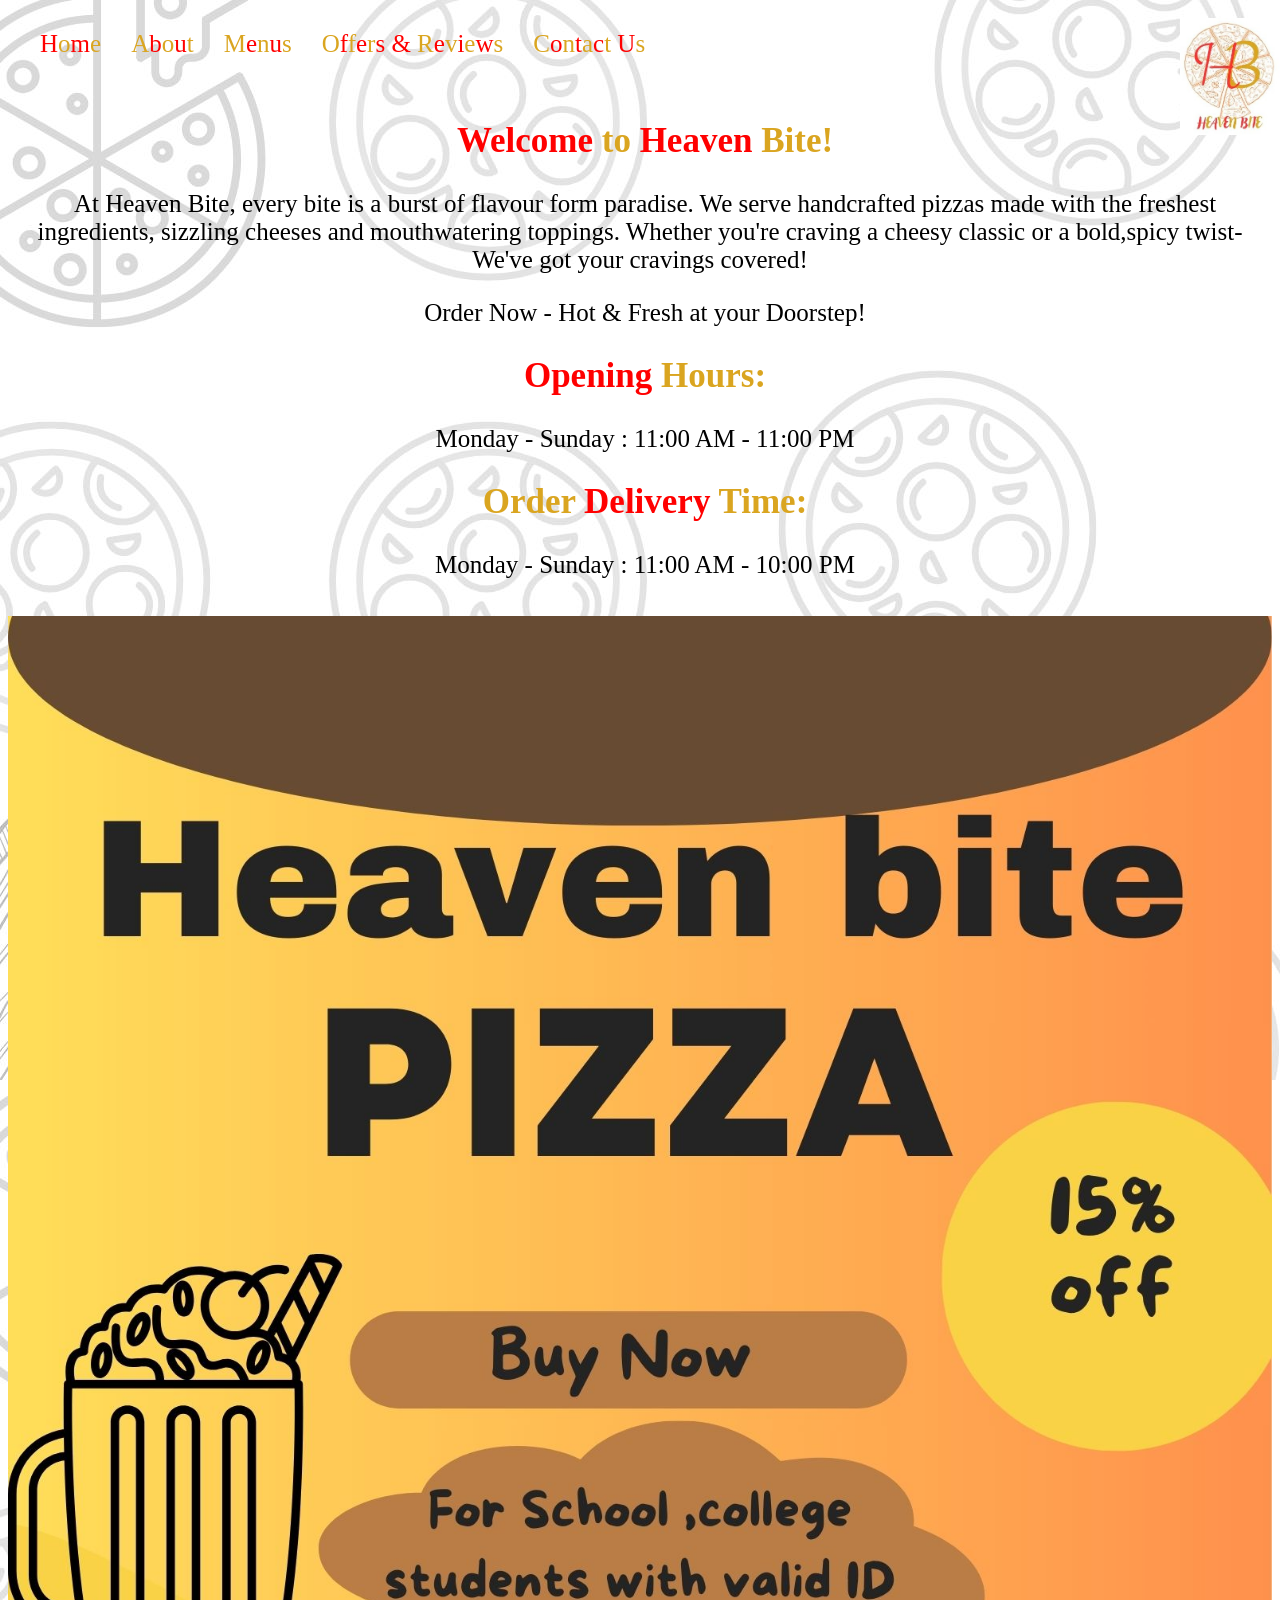
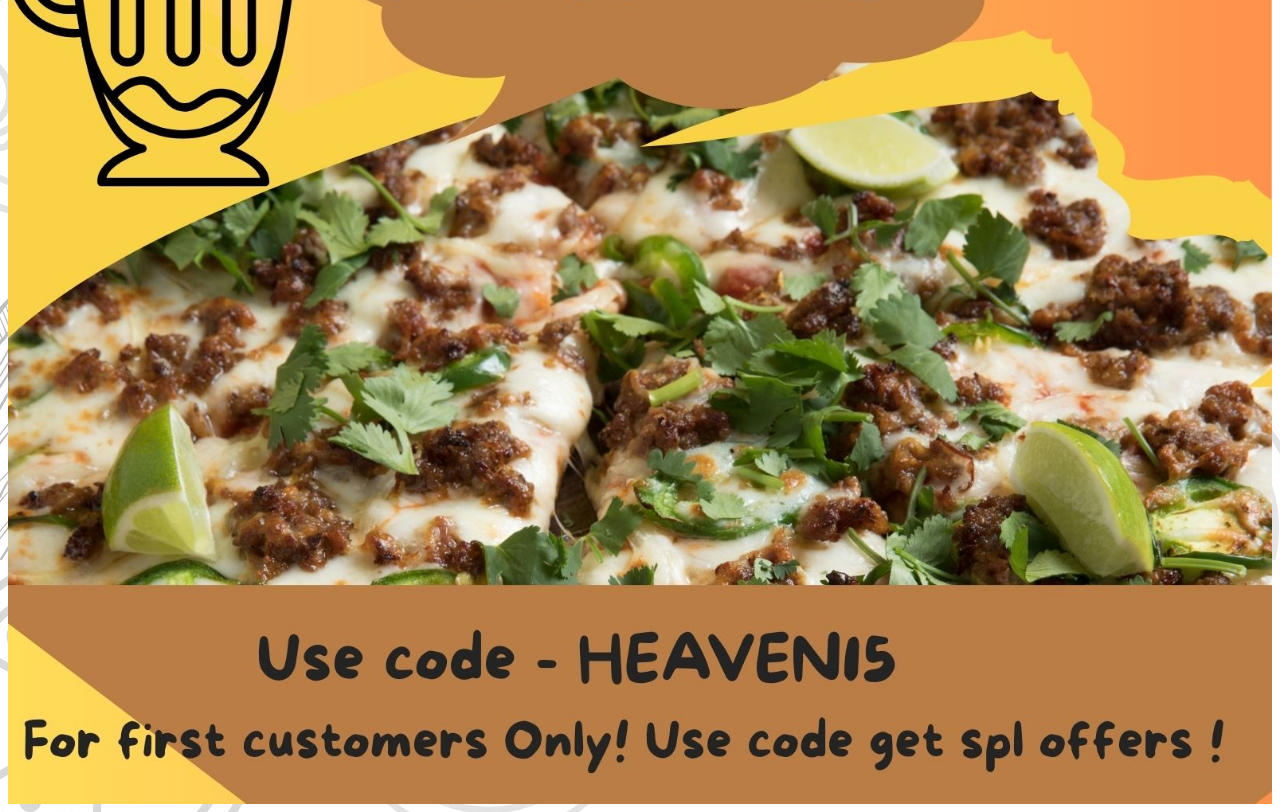
==== index.html @ dfee24f2 "initial commit" ====
<!DOCTYPE html>
<html lang="en">
<head>
    <meta charset="UTF-8">
    <meta name="viewport" content="width=device-width, initial-scale=1.0">
    <link rel="stylesheet" href="style.css">
    <link rel="stylesheet" href="https://cdnjs.cloudflare.com/ajax/libs/font-awesome/4.7.0/css/font-awesome.min.css">
    <title>Heaven Bite pizza - Homepage</title>
    <style>
     body{
        background-image: url(images/background\ design.jpg);
        }
    </style>
</head>
<body>
    
    <section class="header-section">
        <a href="index.html">
        <span>H</span>o<span>m</span>e</a>
        <a href="About.html">A<span>b</span>o<span>u</span>t</a>
        <a href="menus.html">M<span>e</span>n<span>u</span>s <span></a>
        <a href="Offers&reviews.html"></span>O<span>f</span>f<span>e</span>r<span>s</span><span> & </span> R<span>e</span>v<span>i</span>e<span>w</span>s</a>
        <a href="contact.html">C<span>o</span>n<span>t</span>a<span>c</span>t <span>U</span>s</a>
    </section>
     <section class="logo">
      <img src="images/h logo.jpg">
   </section>
    <section class="home-page">
        <h2>   <span> Welcome </span> to  <span> Heaven </span> Bite! </h2>
        <p> At Heaven Bite, every bite is a burst of flavour form paradise. We serve handcrafted pizzas made with the freshest ingredients, sizzling cheeses and mouthwatering toppings. Whether you're craving a cheesy classic or a bold,spicy twist- We've got your cravings covered! </p>
        <p> Order Now - Hot & Fresh at your Doorstep!</p>
        <h2> <span> Opening </span> Hours:</h2>
        <p> Monday - Sunday : 11:00 AM - 11:00 PM</p>
        <h2> Order <span> Delivery </span> Time:</h2>
        <p> Monday - Sunday : 11:00 AM - 10:00 PM</p>
    </section>
    <img src="images/Heaven bite poster.jpg" title="offer">
 </body>
</html>
---- style.css ----
body{
    display: flex;
    flex-direction: column;
    gap: 12px;
    background-color: #ECF0F1;
    text-indent: 10px;
    font-family: 'Times New Roman', Times, serif;
    
}   
.header-section{
    padding: 22px;
    display: flex;
    flex-direction: row;
    gap: 20px;
    font-family:'Times New Roman';
}

.home-page h2{
  color: goldenrod;
}
.home-page>h2>span{
  color: red;
}
.home-page p, 
.header-section a {
    color: black;
    font-family: 'Times New Roman', Times, serif;
 /* border: 2px solid black; */    
}

.header-section>a{
    text-decoration: none;
    color:goldenrod;
    font-family: 'Times New Roman', Times, serif;
    font-size: 25px;
}
.header-section>a>span{
  color: red;
}
.header-section>:hover{
    
    
    border-bottom:3px solid  red;
}
.logo {
    position: absolute;   /* place it freely */
    top: 10;               /* stick to top */
    right: 0;            /* stick to right */
    width: 100px;          /* control size */
    height: auto;         /* keep aspect ratio */
    margin: 10px;         /* add breathing space */
}
.logo img {
    width: 100%;          /* make image fill container */
    height: auto;         /* keep proportions */
    object-fit: contain;  /* prevent stretching */
}


.home-page>h2{
    font-size: 35px;
    text-align: center;
}
.home-page>p{
    font-size: 25px;
    text-align: center;
    color:black;
}
.about-page>h1{
    color:black;
    font-size: 30px;
    text-align: center;
}
.about-page>p{
    font-size: 25px;
    text-align: center;
    color: black;
}
.about-page>h2{
    font-size: 35px;
    text-align: center;
    color:goldenrod;
}
.about-page>h2>span{
  color: red;
}
.about-page>li>ul{
    font-size: 25px;
    color:black;

}
.menu-section>h2{
  font-size: 35px;
  color:goldenrod;
  text-align: center;
}
.menu-section>h2>span{
  color: red;
}
.menu-section>div>ul{
  font-size: 18px;
  color:goldenrod;
  text-align: center;
  width: 200px;                  
  border: 2px solid #ff6347; 
  border-radius: 20px;       
  overflow: hidden;          
  text-align: center; 
  padding: 5px;       
  margin: 10px;              
  box-shadow: 0 4px 8px rgba(0,0,0,0.2); 
  transition: transform 0.3s ease;
}
.menu-section>div>ul:hover{
   transform: scale(1.05); 
}
.menu-section>div>ul>span{
  color: red;
  text-align: center;
}
.menu-section>div>img{
  width: 180px;
  height:180px;
  box-shadow: 5px;
  margin: 50px;
  float : left;             /* float items side by side */
  margin-right: 8px;
  width: 80;               /* image fills box width */
  height: 150px;             /* fixed height */
  object-fit: cover; 

}
.menu-section>div>img:hover{
 transform: scale(1.05); 
  cursor: pointer;
}
.Snacks>h2{
  font-size: 35px;
  color: goldenrod;
  text-align: center;
}
.Snacks>h2>span{
  color: red;
}
.Snacks>div>ul{
  font-size: 18px;
  color:goldenrod;
  text-align: center;
  width: 200px;                  
  border: 2px solid #ff6347; 
  border-radius: 20px;       
  overflow: hidden;          
  text-align: center; 
  padding: 10px;       
  margin: 10px;              
  box-shadow: 0 4px 8px rgba(0,0,0,0.2); 
  transition: transform 0.3s ease;
}
.Snacks>div>ul>span{
  color: red;
}
.Snacks>div>ul:hover{
   transform: scale(1.05);
}
.Snacks>div>img{
  width: 180px;
  height:180px;
  box-shadow: 5px;
  margin: 80px;
  float : left;             /* float items side by side */
  margin-right: 8px;
  width: 80;               /* image fills box width */
  height: 150px;             /* fixed height */
  object-fit: cover; 
}
.Snacks>div>img:hover{
  transform: scale(1.05); 
  cursor: pointer;
}
.drinks>h2{
  font-size: 35px;
  color: goldenrod;
  text-align: center;
}
.drinks>h2>span{
  color: red;
}
.drinks>div>ul{
  font-size: 18px;
  color:goldenrod;
  text-align: center;
  width: 200px;                  
  border: 2px solid #ff6347; 
  border-radius: 20px;       
  overflow: hidden;          
  text-align: center; 
  padding: 10px;       
  margin: 10px;              
  box-shadow: 0 4px 8px rgba(0,0,0,0.2); 
  transition: transform 0.3s ease;
}
.drinks>div>ul>span{
  color: red;
}
.drinks>div>ul:hover{
   transform: scale(1.05);
}
.drinks>div>img{
  width: 180px;
  height:180px;
  box-shadow: 5px;
  margin: 80px;
  float : left;             /* float items side by side */
  margin-right: 8px;
  width: 80;               /* image fills box width */
  height: 150px;             /* fixed height */
  object-fit: cover; 
}
.drinks>div>img:hover{
  transform: scale(1.05); 
  cursor: pointer;
}
.offers>h2{
  font-size: 35px;
  color: goldenrod;
  text-align: center;
}
.offers>h2>span{
  color: red;
}
.offers>p{
  text-align: center;
  font-size: 25px;
}
.offers>h4{
  color: goldenrod;
  font-size: 25px;
  text-align: center;
}
.offers>h4>span{
  color: red;
}
.menus>a{
  text-decoration: none;
}
.menus > a > button {
  padding: 12px;
  width: 150px;
  display: block;       /* makes the button take full line */
  margin: 0 auto;       /* centers horizontally */
}
.menus>a>button:hover{
 
  color: black;
}

.reviews-section >h2{
  font-size: 35px;
  color:goldenrod;
  text-align: center;
  
}
.reviews-section >h2>span{
  color: red;
}

.reviews-section>p{
  font-size: 25px;
  color:black;
  text-align: center;
  
}
.home-page>img{
   display: flex;
  justify-content: center 10px;      /* centers the row horizontally */
  gap: 20px;                   /* space between posters */
  flex-wrap: wrap;             /* allows wrapping on small screens */
  padding: 20px;
  width: 45%;                  /* medium size */
  max-width: 400px;
  height: auto;
  object-fit: contain;
}
.poster {
  display: flex;
  justify-content: center 10px;      /* centers the row horizontally */
  gap: 20px;                   /* space between posters */
  flex-wrap: wrap;             /* allows wrapping on small screens */
  padding: 20px;
  width: 45%;                  /* medium size */
  max-width: 400px;
  height: auto;
  object-fit: contain;


}



/* Contact Section */
.contact-section {
  background-color: white;
  padding: 60px 20px;
}

.contact-wrapper {
  display: flex;
  flex-wrap: wrap;
  justify-content: space-between;
  max-width: 1200px;
  margin: auto;
  gap: 40px;
}

/* Form Box */
.contact-form {
    max-width: 500px;
    margin: auto;
    padding: 20px;
    font-style: italic;
  }

  .contact-form h2 {
    text-align: center;
    margin-bottom: 20px;
    color: goldenrod;
  }
  .contact-form>h2>span{
    color: red;
  }

  .input-group {
    position: relative;
    margin-bottom: 25px;
  }

  .input-group i {
    position: absolute;
    top: 14px;
    left: 10px;
    color: goldenrod;
  }

  .input-group input,
  .input-group textarea {
    width: 100%;
    padding: 12px 12px 12px 35px;
    border: 1px solid goldenrod;
    border-radius: 5px;
    outline: none;
    font-size: 16px;
    background: none;
  }

  .input-group label {
    position: absolute;
    top: 12px;
    left: 35px;
    color: #aaa;
    pointer-events: none;
    transition: 0.2s ease all;
  }

  .input-group input:focus + label,
  .input-group input:not(:placeholder-shown) + label,
  .input-group textarea:focus + label,
  .input-group textarea:not(:placeholder-shown) + label {
    top: -10px;
    left: 30px;
    font-size: 12px;
    color: goldenrod;
    background: white;
    padding: 0 5px;
  }
   .input-group input:focus + label>span,
  .input-group input:not(:placeholder-shown) + label>span,
  .input-group textarea:focus + label,
  .input-group textarea:not(:placeholder-shown) + label>span{
    color: red;
  }

  button {
    width: 100%;
    padding: 12px;
    background-color:red;
    color: white;
    border: none;
    border-radius: 15px;
    font-size: 16px;
    cursor: pointer;
    font-style: italic;
  }
  

  button:hover {
    
    transform: scale(1.1);
  }


/* Map Box */
.map-box {
  flex: 1;
  min-width: 300px;
  background-color: #ffffff;
  padding: 30px;
  border-radius: 10px;
  box-shadow: 0 4px 12px rgba(0, 0, 0, 0.1);
}

.map-box h2 {
  margin-bottom: 10px;
  color: #daa520;
}
.map-box>h2>span{
  color: red;
}

.map-box p {
  margin-bottom: 20px;
  font-size: 16px;
  color: black;
}

.map-box iframe {
  width: 100%;
  height: 300px;
  border: none;
  border-radius: 6px;
}

/* WhatsApp Floating Button */
.whatsapp-btn {
  position: fixed;
  bottom: 20px;
  right: 20px;
  z-index: 1000;
  background-color: #25d366;
  padding: 10px;
  border-radius: 50%;
  box-shadow: 0 4px 12px rgba(0, 0, 0, 0.2);
  transition: transform 0.3s ease;
}

.whatsapp-btn:hover {
  transform: scale(1.1);
}

.whatsapp-btn img {
  width: 48px;
  height: 48px;
}
.service-section>h2{
  font-size: 50px;
  color: whitesmoke;
}
.section>h2{
  font-size: 50px;
  color: whitesmoke;
}
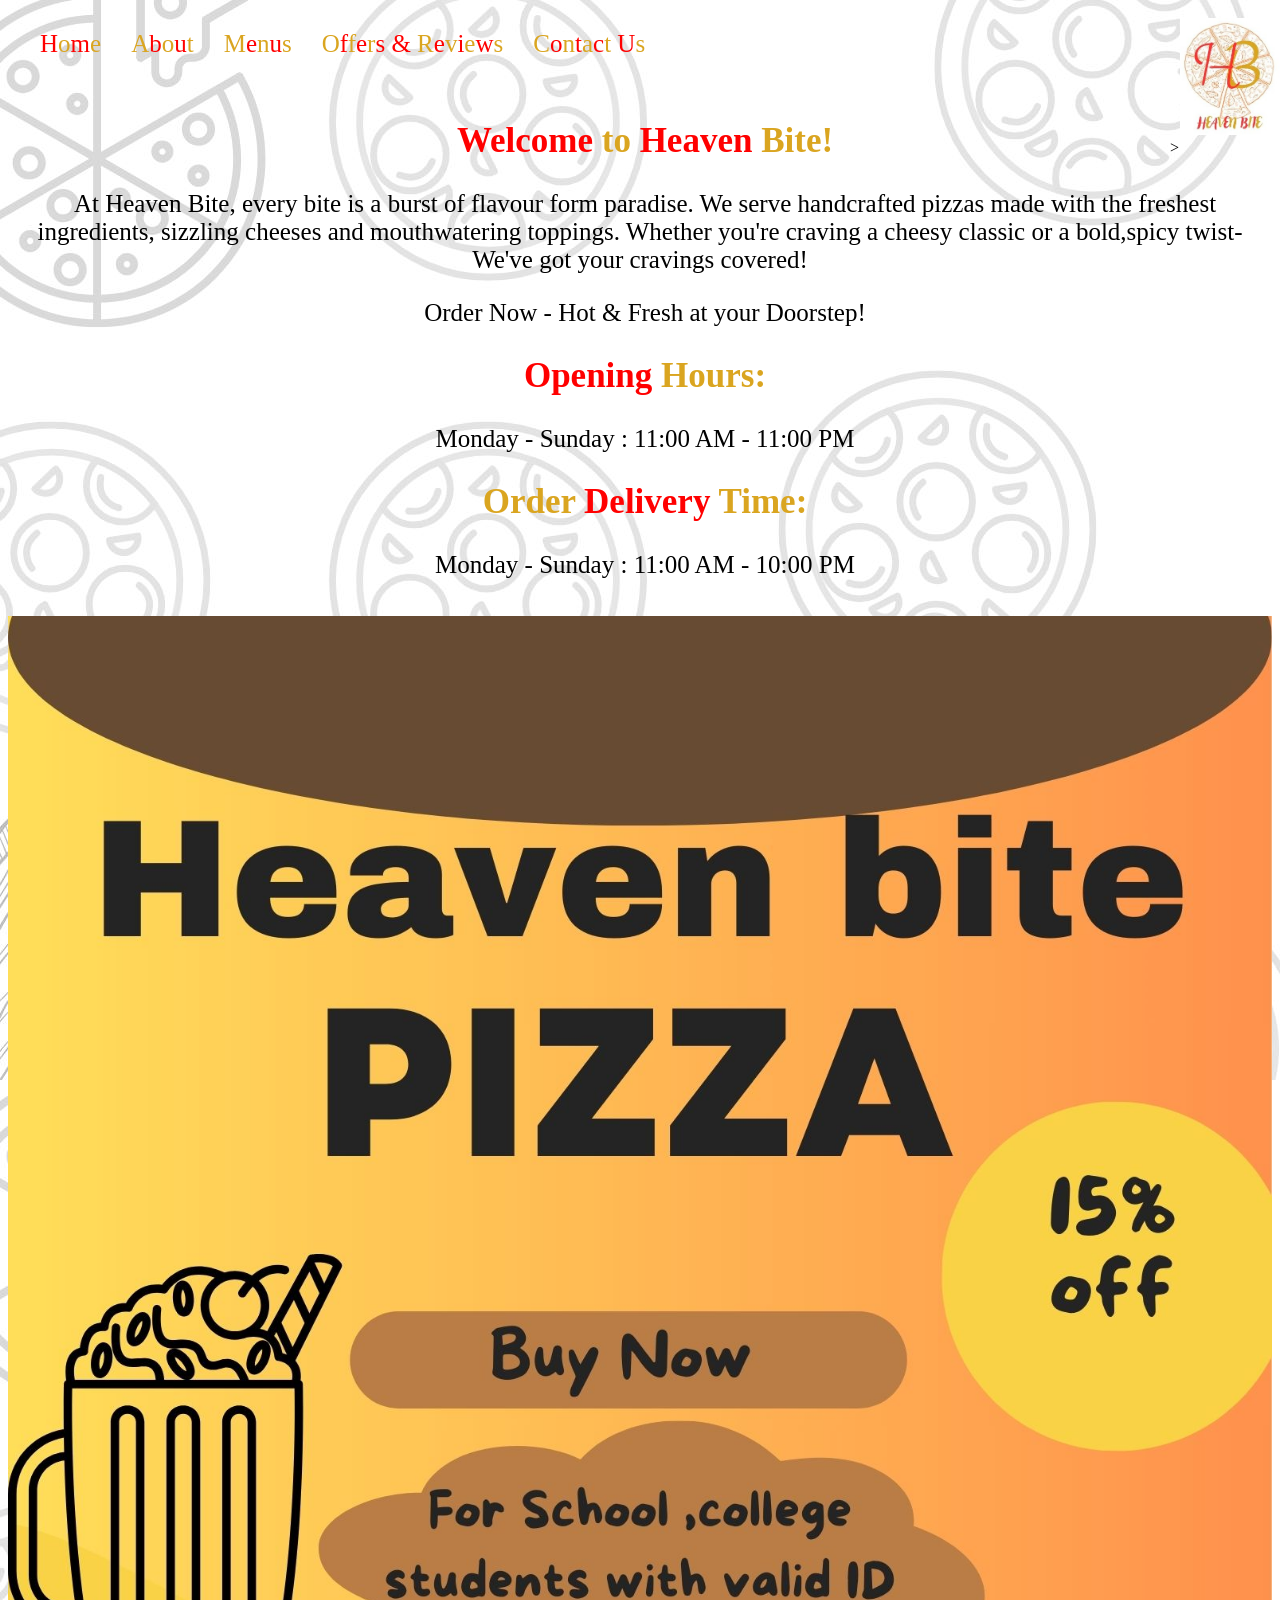
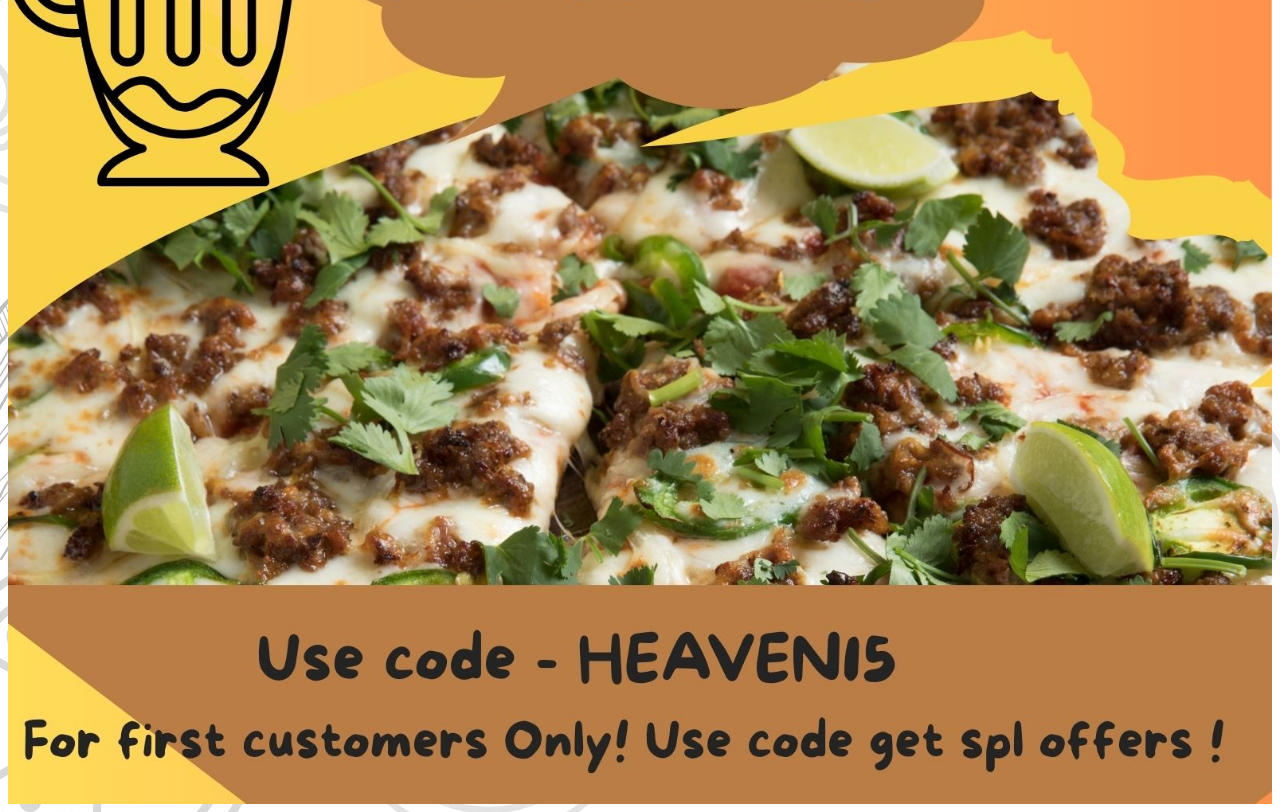
==== commit f634ca12: "Initial commit for Heaven Bite Pizza Shop" ====
--- a/index.html
+++ b/index.html
@@ -8,7 +8,7 @@
     <title>Heaven Bite pizza - Homepage</title>
     <style>
      body{
-        background-image: url(images/background\ design.jpg);
+        background-image: url(assets/images/background\ design.jpg);
         }
     </style>
 </head>
@@ -23,7 +23,8 @@
         <a href="contact.html">C<span>o</span>n<span>t</span>a<span>c</span>t <span>U</span>s</a>
     </section>
      <section class="logo">
-      <img src="images/h logo.jpg">
+      <img src="assets/images/h logo.jpg">
+>
    </section>
     <section class="home-page">
         <h2>   <span> Welcome </span> to  <span> Heaven </span> Bite! </h2>
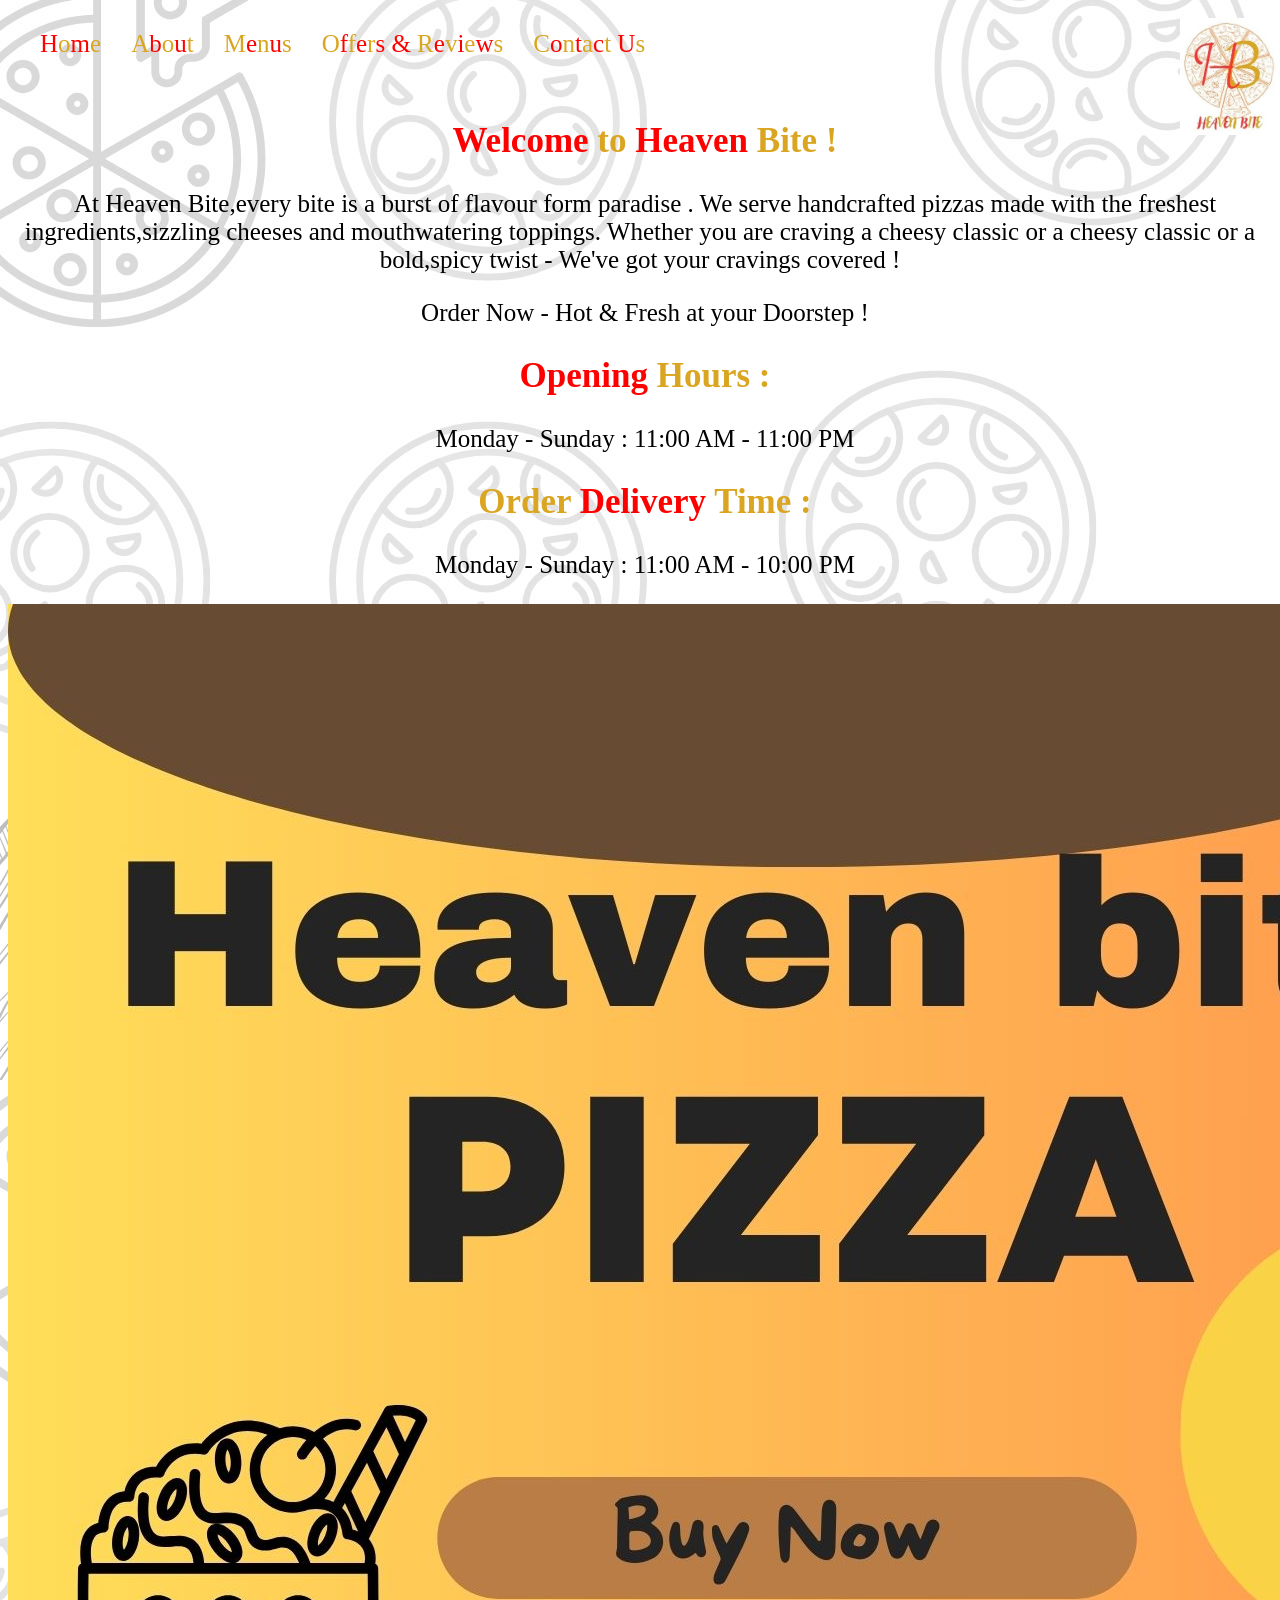
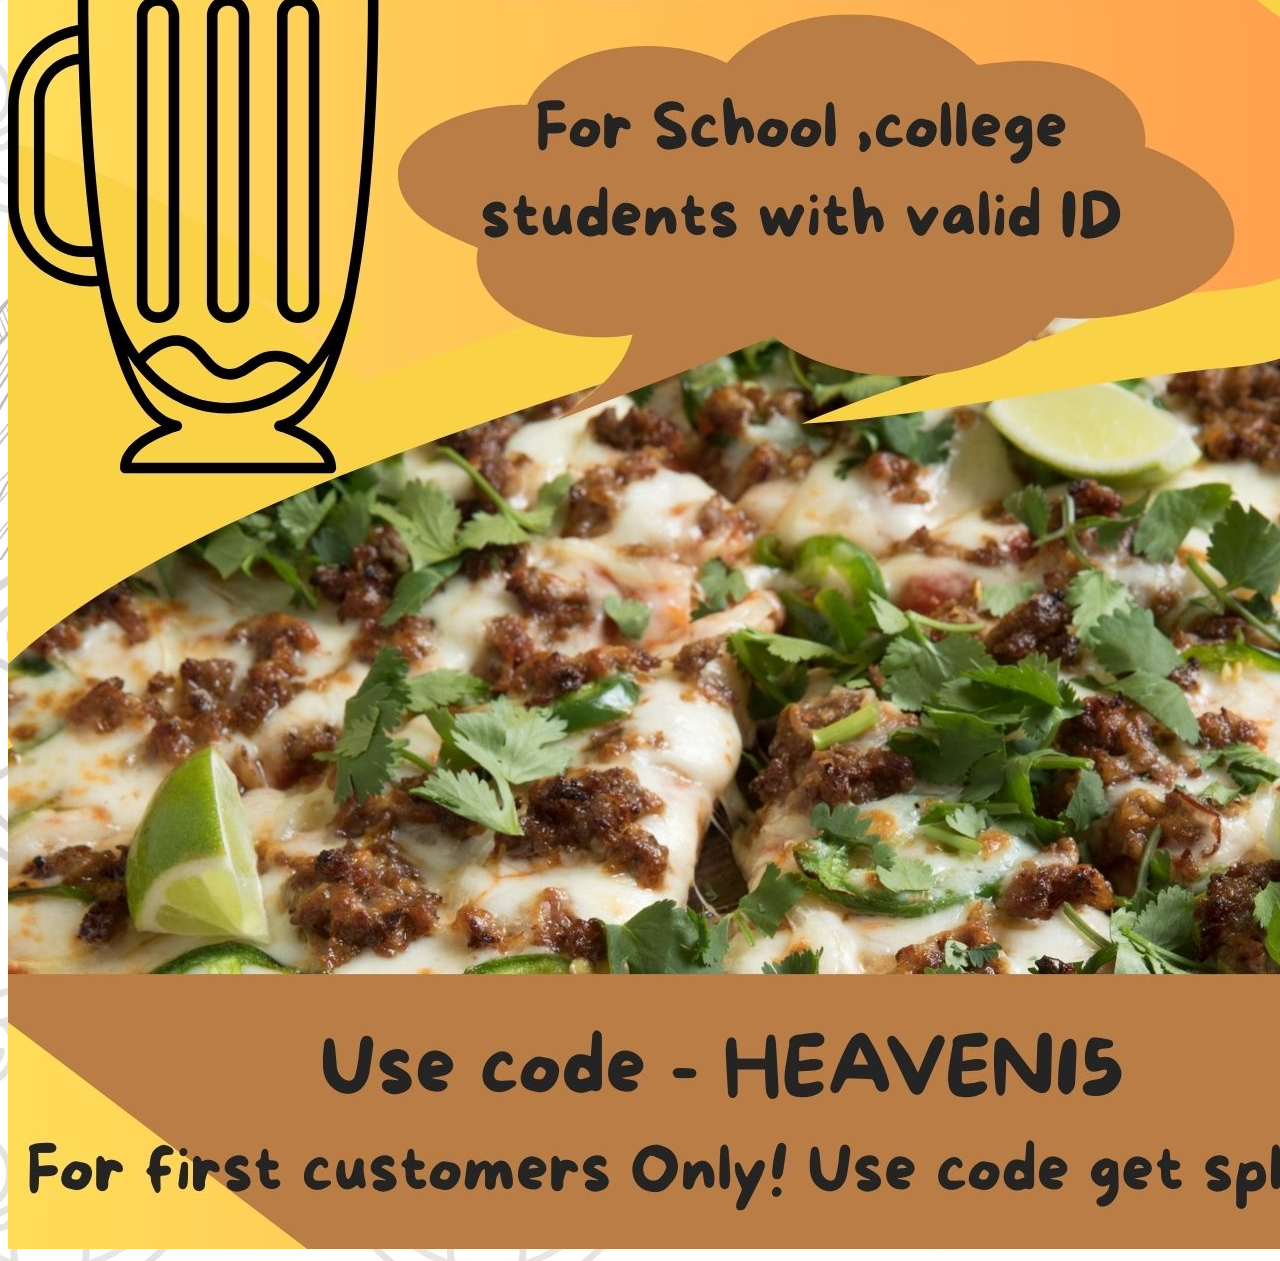
==== commit 04a89b62: "Add files via upload" ====
--- a/index.html
+++ b/index.html
@@ -1,40 +1,37 @@
-<!DOCTYPE html>
-<html lang="en">
-<head>
-    <meta charset="UTF-8">
-    <meta name="viewport" content="width=device-width, initial-scale=1.0">
-    <link rel="stylesheet" href="style.css">
-    <link rel="stylesheet" href="https://cdnjs.cloudflare.com/ajax/libs/font-awesome/4.7.0/css/font-awesome.min.css">
-    <title>Heaven Bite pizza - Homepage</title>
-    <style>
-     body{
-        background-image: url(assets/images/background\ design.jpg);
-        }
-    </style>
-</head>
-<body>
-    
-    <section class="header-section">
-        <a href="index.html">
-        <span>H</span>o<span>m</span>e</a>
-        <a href="About.html">A<span>b</span>o<span>u</span>t</a>
-        <a href="menus.html">M<span>e</span>n<span>u</span>s <span></a>
-        <a href="Offers&reviews.html"></span>O<span>f</span>f<span>e</span>r<span>s</span><span> & </span> R<span>e</span>v<span>i</span>e<span>w</span>s</a>
-        <a href="contact.html">C<span>o</span>n<span>t</span>a<span>c</span>t <span>U</span>s</a>
-    </section>
-     <section class="logo">
-      <img src="assets/images/h logo.jpg">
->
-   </section>
-    <section class="home-page">
-        <h2>   <span> Welcome </span> to  <span> Heaven </span> Bite! </h2>
-        <p> At Heaven Bite, every bite is a burst of flavour form paradise. We serve handcrafted pizzas made with the freshest ingredients, sizzling cheeses and mouthwatering toppings. Whether you're craving a cheesy classic or a bold,spicy twist- We've got your cravings covered! </p>
-        <p> Order Now - Hot & Fresh at your Doorstep!</p>
-        <h2> <span> Opening </span> Hours:</h2>
-        <p> Monday - Sunday : 11:00 AM - 11:00 PM</p>
-        <h2> Order <span> Delivery </span> Time:</h2>
-        <p> Monday - Sunday : 11:00 AM - 10:00 PM</p>
-    </section>
-    <img src="images/Heaven bite poster.jpg" title="offer">
- </body>
-</html>+<!DOCTYPE html>
+<html lang="en">
+<head>
+    <meta charset="UTF-8">
+    <meta name="viewport" content="width=device-width, initial-scale=1.0">
+    <link rel="stylesheet" href="style.css">
+    <link rel="stylesheet" href="https://cdnjs.cloudflare.com/ajax/libs/font-awesome/4.7.0/css/font-awesome.min.css">
+    <title>Heaven Bite pizza -About</title>
+    <style>
+     body{
+        background-image: url(assets/images/background\ design.jpg); 
+        }
+    </style>
+</head>
+<body>
+    
+   <section class="header-section">
+        <a href="index.html">
+        <span>H</span>o<span>m</span>e</a>
+        <a href="About.html">A<span>b</span>o<span>u</span>t</a>
+        <a href="menus.html">M<span>e</span>n<span>u</span>s <span></a>
+        <a href="Offers&reviews.html"></span>O<span>f</span>f<span>e</span>r<span>s</span><span> & </span> R<span>e</span>v<span>i</span>e<span>w</span>s </a>
+        <a href="contact.html">C<span>o</span>n<span>t</span>a<span>c</span>t <span>U</span>s</a>
+    </section>
+     <section class="logo">
+      <img src="assets/images/h logo.jpg">
+
+    </section>
+    <section class="about-page">
+    <h2><span>Welcome </span> to<span> Heaven </span> Bite !</h2> 
+  <p> At Heaven Bite,every bite is a burst of flavour form paradise . We serve handcrafted pizzas made with the freshest ingredients,sizzling cheeses and mouthwatering toppings. Whether you are craving a cheesy classic or a cheesy classic or a bold,spicy twist - We've got your cravings covered ! </p>
+  <p> Order Now - Hot & Fresh at your Doorstep !</p>
+  <h2><span>Opening</span> Hours :</h2>
+  <p>Monday - Sunday : 11:00 AM - 11:00 PM</p>
+  <h2>Order <span>Delivery</span> Time :</h2>
+  <p>Monday - Sunday : 11:00 AM - 10:00 PM</p>
+  <img src = "assets/images/Heaven bite poster.jpg">
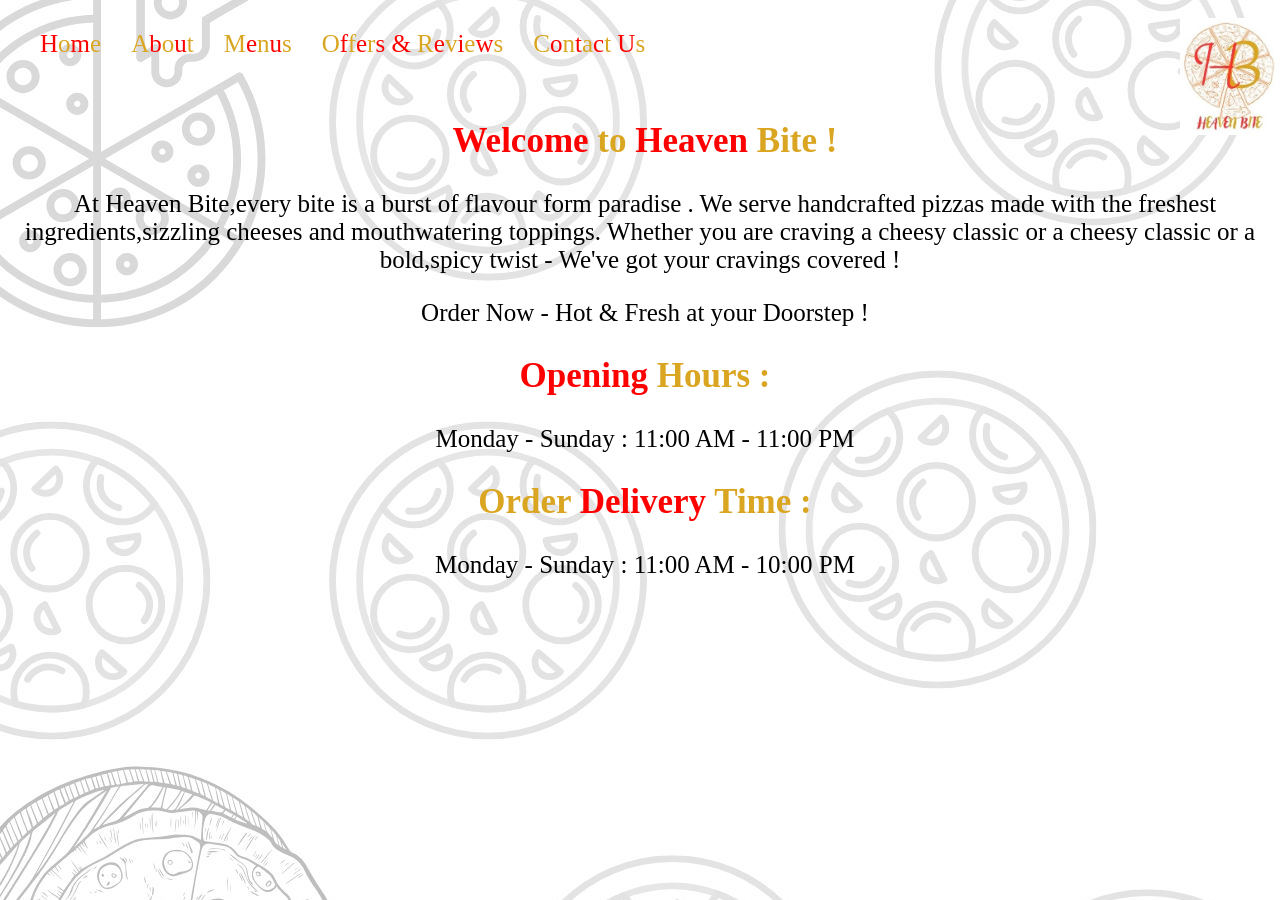
==== commit 344d0996: "removed src folder" ====
--- a/index.html
+++ b/index.html
@@ -1,37 +1,53 @@
-<!DOCTYPE html>
-<html lang="en">
-<head>
-    <meta charset="UTF-8">
-    <meta name="viewport" content="width=device-width, initial-scale=1.0">
-    <link rel="stylesheet" href="style.css">
-    <link rel="stylesheet" href="https://cdnjs.cloudflare.com/ajax/libs/font-awesome/4.7.0/css/font-awesome.min.css">
-    <title>Heaven Bite pizza -About</title>
-    <style>
-     body{
-        background-image: url(assets/images/background\ design.jpg); 
-        }
-    </style>
-</head>
-<body>
-    
-   <section class="header-section">
-        <a href="index.html">
-        <span>H</span>o<span>m</span>e</a>
-        <a href="About.html">A<span>b</span>o<span>u</span>t</a>
-        <a href="menus.html">M<span>e</span>n<span>u</span>s <span></a>
-        <a href="Offers&reviews.html"></span>O<span>f</span>f<span>e</span>r<span>s</span><span> & </span> R<span>e</span>v<span>i</span>e<span>w</span>s </a>
-        <a href="contact.html">C<span>o</span>n<span>t</span>a<span>c</span>t <span>U</span>s</a>
-    </section>
-     <section class="logo">
-      <img src="assets/images/h logo.jpg">
-
-    </section>
-    <section class="about-page">
-    <h2><span>Welcome </span> to<span> Heaven </span> Bite !</h2> 
-  <p> At Heaven Bite,every bite is a burst of flavour form paradise . We serve handcrafted pizzas made with the freshest ingredients,sizzling cheeses and mouthwatering toppings. Whether you are craving a cheesy classic or a cheesy classic or a bold,spicy twist - We've got your cravings covered ! </p>
-  <p> Order Now - Hot & Fresh at your Doorstep !</p>
-  <h2><span>Opening</span> Hours :</h2>
-  <p>Monday - Sunday : 11:00 AM - 11:00 PM</p>
-  <h2>Order <span>Delivery</span> Time :</h2>
-  <p>Monday - Sunday : 11:00 AM - 10:00 PM</p>
-  <img src = "assets/images/Heaven bite poster.jpg">+
+<!DOCTYPE html>
+<html lang="en">
+<head>
+    <meta charset="UTF-8">
+    <meta name="viewport" content="width=device-width, initial-scale=1.0">
+    <link rel="stylesheet" href="style.css">
+    <link rel="stylesheet" href="https://cdnjs.cloudflare.com/ajax/libs/font-awesome/4.7.0/css/font-awesome.min.css">
+    <title>Heaven Bite pizza -About</title>
+    <style>
+     body{
+        background-image: url(assets/images/background\ design.jpg); 
+        }
+    </style>
+</head>
+<body>
+    
+   <section class="header-section">
+        <a href="index.html">
+        <span>H</span>o<span>m</span>e</a>
+        <a href="About.html">A<span>b</span>o<span>u</span>t</a>
+        <a href="menus.html">M<span>e</span>n<span>u</span>s <span></a>
+        <a href="Offers&reviews.html"></span>O<span>f</span>f<span>e</span>r<span>s</span><span> & </span> R<span>e</span>v<span>i</span>e<span>w</span>s </a>
+        <a href="contact.html">C<span>o</span>n<span>t</span>a<span>c</span>t <span>U</span>s</a>
+    </section>
+     <section class="logo">
+      <img src="assets/images/h logo.jpg">
+
+    </section>
+    <section class="about-page">
+    <h2><span>Welcome </span> to<span> Heaven </span> Bite !</h2> 
+  <p> At Heaven Bite,every bite is a burst of flavour form paradise . We serve handcrafted pizzas made with the freshest ingredients,sizzling cheeses and mouthwatering toppings. Whether you are craving a cheesy classic or a cheesy classic or a bold,spicy twist - We've got your cravings covered ! </p>
+  <p> Order Now - Hot & Fresh at your Doorstep !</p>
+  <h2><span>Opening</span> Hours :</h2>
+  <p>Monday - Sunday : 11:00 AM - 11:00 PM</p>
+  <h2>Order <span>Delivery</span> Time :</h2>
+  <p>Monday - Sunday : 11:00 AM - 10:00 PM</p>
+
+<!DOCTYPE html>
+<html lang="en">
+<head>
+    <meta charset="UTF-8">
+    <meta name="viewport" content="width=device-width, initial-scale=1.0">
+    <link rel="stylesheet" href="style.css">
+    <link rel="stylesheet" href="https://cdnjs.cloudflare.com/ajax/libs/font-awesome/4.7.0/css/font-awesome.min.css">
+    <title>Heaven Bite pizza -About</title>
+    <style>
+     body{
+        background-image: url(assets/images/background\ design.jpg); 
+        }
+    </style>
+</head>
+<body>
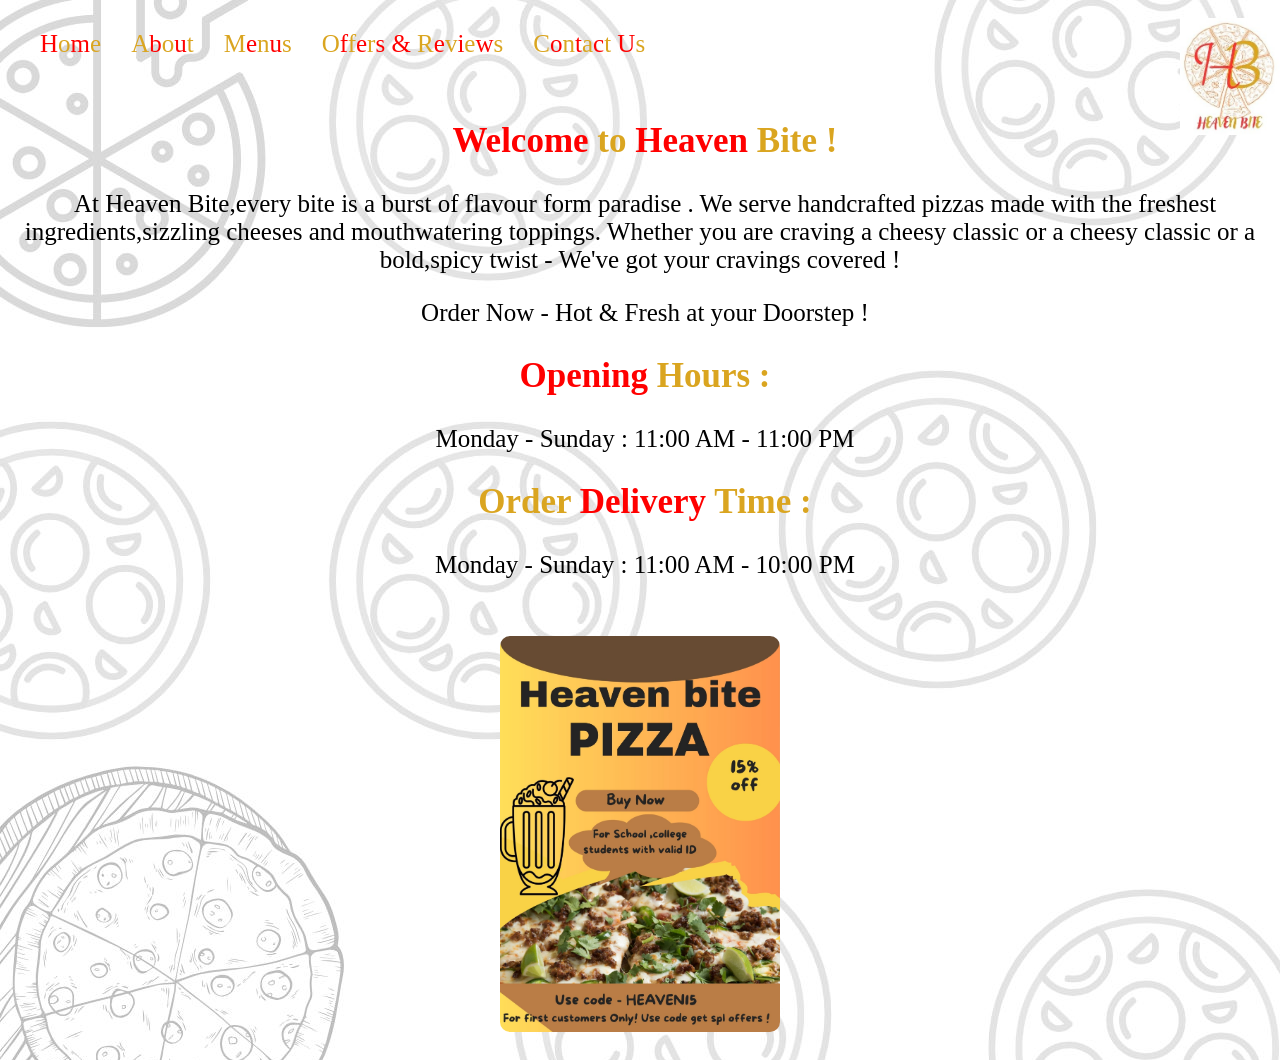
==== commit fe84c1f0: "Fixed image size and responsive layout" ====
--- a/index.html
+++ b/index.html
@@ -35,19 +35,9 @@
   <p>Monday - Sunday : 11:00 AM - 11:00 PM</p>
   <h2>Order <span>Delivery</span> Time :</h2>
   <p>Monday - Sunday : 11:00 AM - 10:00 PM</p>
-
-<!DOCTYPE html>
-<html lang="en">
-<head>
-    <meta charset="UTF-8">
-    <meta name="viewport" content="width=device-width, initial-scale=1.0">
-    <link rel="stylesheet" href="style.css">
-    <link rel="stylesheet" href="https://cdnjs.cloudflare.com/ajax/libs/font-awesome/4.7.0/css/font-awesome.min.css">
-    <title>Heaven Bite pizza -About</title>
-    <style>
-     body{
-        background-image: url(assets/images/background\ design.jpg); 
-        }
-    </style>
+    </section>
+    <div id="image">
+    <img src="assets/images/Heaven bite poster.jpg" alt="poster">
+</div>
+</body>
 </head>
-<body>
--- a/style.css
+++ b/style.css
@@ -270,32 +270,36 @@
   text-align: center;
   
 }
-.home-page>img{
-   display: flex;
-  justify-content: center 10px;      /* centers the row horizontally */
-  gap: 20px;                   /* space between posters */
-  flex-wrap: wrap;             /* allows wrapping on small screens */
+#image {
+  display: flex;
+  justify-content: center;
   padding: 20px;
-  width: 45%;                  /* medium size */
-  max-width: 400px;
+}
+
+#image img {
+  width: 280px;        /* medium size */
+  max-width: 90%;      /* responsive */
   height: auto;
-  object-fit: contain;
+  object-fit: cover;
+  border-radius: 10px;
 }
 .poster {
   display: flex;
-  justify-content: center 10px;      /* centers the row horizontally */
-  gap: 20px;                   /* space between posters */
-  flex-wrap: wrap;             /* allows wrapping on small screens */
+  justify-content: center;
+  gap: 20px;
+  flex-wrap: wrap;
   padding: 20px;
-  width: 45%;                  /* medium size */
-  max-width: 400px;
+
+  width: 100%;
+}
+
+.poster img {
+  width: 280px;        /* medium size */
+  max-width: 90%;      /* small screen-ல shrink ஆகும் */
   height: auto;
-  object-fit: contain;
-
-
-}
-
-
+  object-fit: cover;   /* neat crop look */
+  border-radius: 10px; /* optional */
+}
 
 /* Contact Section */
 .contact-section {
